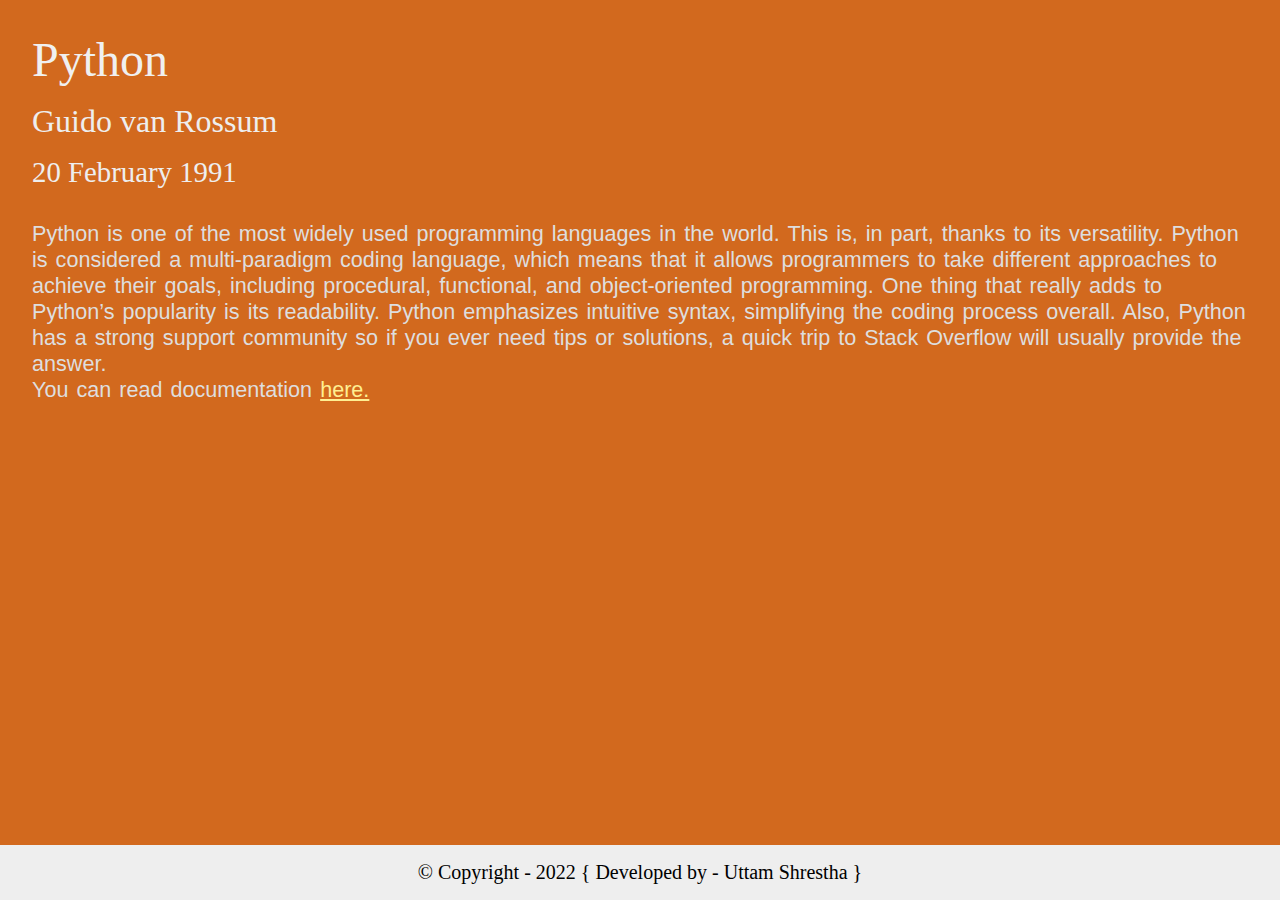
==== pages/language.html @ 57b5eb13 "Add files via upload" ====
<!DOCTYPE html>
<html lang="en">
  <head>
    <meta charset="UTF-8" />
    <meta http-equiv="X-UA-Compatible" content="IE=edge" />
    <meta name="viewport" content="width=device-width, initial-scale=1.0" />
    <title>Language</title>
    <link rel="stylesheet" href="../styles/style.css" />
    <link rel="stylesheet" href="../styles/language.css" />
  </head>
  <body>
    <!-- 
      "name": "Python",
      "developedBy": "Guido van Rossum",
      "description": "Python is one of the most widely used programming languages in the world. This is, in part, thanks to its versatility. Python is considered a multi-paradigm coding language, which means that it allows programmers to take different approaches to achieve their goals, including procedural, functional, and object-oriented programming. One thing that really adds to Python’s popularity is its readability. Python emphasizes intuitive syntax, simplifying the coding process overall. Also, Python has a strong support community so if you ever need tips or solutions, a quick trip to Stack Overflow will usually provide the answer.",
      "firstAppeared": "20 February 1991",
      "documentation": "https://www.w3schools.com/python/" 
      -->
    <section class="info-container">
      <div class="main-info">
        <h1 class="title">Python</h1>
        <h3 class="developer">Guido van Rossum</h3>
        <h3 class="date">20 February 1991</h3>
      </div>
      <div class="description">
        <p>
          Python is one of the most widely used programming languages in the
          world. This is, in part, thanks to its versatility. Python is
          considered a multi-paradigm coding language, which means that it
          allows programmers to take different approaches to achieve their
          goals, including procedural, functional, and object-oriented
          programming. One thing that really adds to Python’s popularity is its
          readability. Python emphasizes intuitive syntax, simplifying the
          coding process overall. Also, Python has a strong support community so
          if you ever need tips or solutions, a quick trip to Stack Overflow
          will usually provide the answer.
        </p>
        <p>
          You can read documentation
          <a target="_blank" href="https://www.w3schools.com/python/"> here.</a>
        </p>
      </div>
    </section>
    <footer style="position: absolute; bottom: 0">
      <p>&copy; Copyright - 2022 { Developed by - Uttam Shrestha }</p>
    </footer>
  </body>
</html>
---- styles/style.css ----
* {
  margin: 0;
  padding: 0;
  box-sizing: border-box;
}

body {
  font-size: 62.5%;
  background: chocolate;
  height: 100vh;
  position: relative;
}

a {
  text-decoration: none;
}
.main-container {
  display: flex;
  flex-direction: column;
  align-items: center;
}

.search-container {
  height: 8rem;
  width: 100%;
  display: flex;
  justify-content: center;
  align-items: center;
}

.search-container input {
  min-width: 50%;
  max-width: 80%;
  padding: 1rem 2rem;
  border: none;
  outline: none;
  border-radius: 0.5rem;
  transition: all 0.15s ease;
  box-shadow: 0 0.5rem 10px 2.5px rgba(26, 26, 26, 0.192);
}

.search-container input:focus {
  box-shadow: 0 0.5rem 10px 5px rgba(26, 26, 26, 0.33);
}

/* 
   * It will change later 
   * Just for observation
*/
.flex-container {
  height: 25rem;
  width: 85%;
  margin: 0 auto;
  display: flex;
  flex-wrap: wrap;
  gap: 2rem;
  overflow-y: auto;
}

.flex-item {
  height: 20rem;
  width: 15rem;
  font-size: 0.75rem;
  background: #d8dfcc;
  border-radius: 0.4rem;
  display: inline-flex;
  flex-direction: column;
  align-items: center;
  justify-content: space-evenly;
}

.flex-item .logo {
  height: 12em;
  width: 12em;
  border-radius: 50%;
  background-color: #303030;
}

.flex-item .name {
  color: #333;
  font-size: 2.5em;
  font-family: Helvetica, sans-serif;
}

footer {
  background: #eee;
  text-align: center;
  padding: 1rem 0;
  font-family: verdana;
  font-size: 1.25rem;
  position: absolute;
  bottom: 0;
  width: 100%;
}

#filter{
  display: none;
  pointer-events: none;
}
---- styles/language.css ----
.info-container {
  padding: 0 2rem;
  display: flex;
  flex-direction: column;
  justify-content: center;
  gap: 2rem;
}
h1,
h2,
h3,
h4 {
  font-weight: normal;
}
.main-info {
  display: flex;
  flex-direction: column;
  gap: 1rem;
}
.main-info .title {
  margin-top: 2rem;
  font-size: 3rem;
  color: #f0f0f0;
}
.main-info .developer {
  font-size: 2rem;
  color: #eee;
}
.main-info .date {
  font-size: 1.8rem;
  color: #eee;
}
.description {
  font-size: 1.35rem;
  height: 20rem;
  color: #dedede;
  word-spacing: 2px;
  font-family: verdana, sans-serif;
  overflow-y: auto;
}
.description a {
  color: rgb(255, 239, 146);
  text-decoration: underline;
}
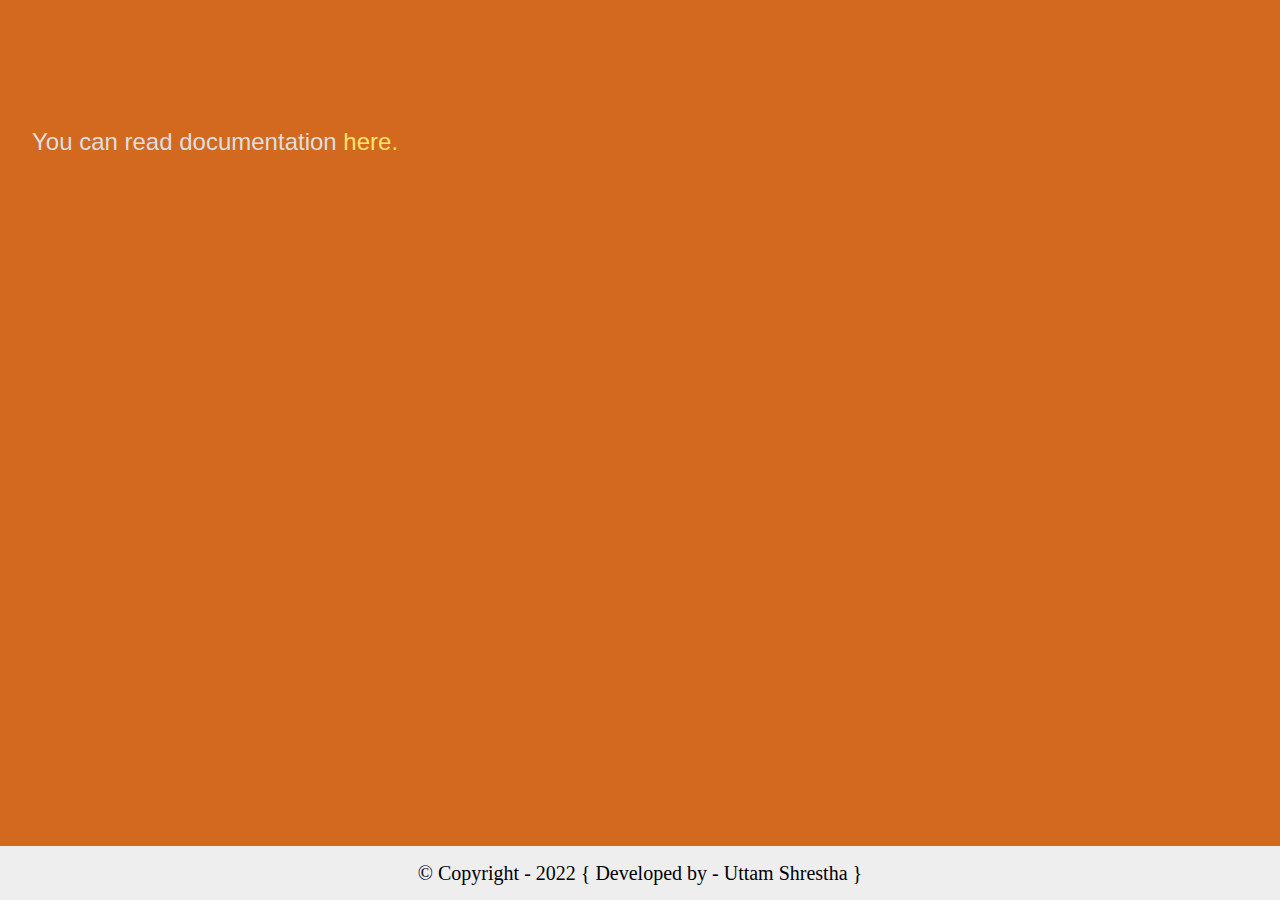
==== commit dedcac47: "Add files via upload" ====
--- a/pages/language.html
+++ b/pages/language.html
@@ -1,48 +1,43 @@
 <!DOCTYPE html>
 <html lang="en">
-  <head>
-    <meta charset="UTF-8" />
-    <meta http-equiv="X-UA-Compatible" content="IE=edge" />
-    <meta name="viewport" content="width=device-width, initial-scale=1.0" />
-    <title>Language</title>
-    <link rel="stylesheet" href="../styles/style.css" />
-    <link rel="stylesheet" href="../styles/language.css" />
-  </head>
-  <body>
-    <!-- 
-      "name": "Python",
-      "developedBy": "Guido van Rossum",
-      "description": "Python is one of the most widely used programming languages in the world. This is, in part, thanks to its versatility. Python is considered a multi-paradigm coding language, which means that it allows programmers to take different approaches to achieve their goals, including procedural, functional, and object-oriented programming. One thing that really adds to Python’s popularity is its readability. Python emphasizes intuitive syntax, simplifying the coding process overall. Also, Python has a strong support community so if you ever need tips or solutions, a quick trip to Stack Overflow will usually provide the answer.",
-      "firstAppeared": "20 February 1991",
-      "documentation": "https://www.w3schools.com/python/" 
-      -->
-    <section class="info-container">
-      <div class="main-info">
-        <h1 class="title">Python</h1>
-        <h3 class="developer">Guido van Rossum</h3>
-        <h3 class="date">20 February 1991</h3>
-      </div>
-      <div class="description">
-        <p>
-          Python is one of the most widely used programming languages in the
-          world. This is, in part, thanks to its versatility. Python is
-          considered a multi-paradigm coding language, which means that it
-          allows programmers to take different approaches to achieve their
-          goals, including procedural, functional, and object-oriented
-          programming. One thing that really adds to Python’s popularity is its
-          readability. Python emphasizes intuitive syntax, simplifying the
-          coding process overall. Also, Python has a strong support community so
-          if you ever need tips or solutions, a quick trip to Stack Overflow
-          will usually provide the answer.
-        </p>
-        <p>
-          You can read documentation
-          <a target="_blank" href="https://www.w3schools.com/python/"> here.</a>
-        </p>
-      </div>
-    </section>
-    <footer style="position: absolute; bottom: 0">
-      <p>&copy; Copyright - 2022 { Developed by - Uttam Shrestha }</p>
-    </footer>
-  </body>
-</html>
+
+<head>
+  <meta charset="UTF-8" />
+  <meta http-equiv="X-UA-Compatible" content="IE=edge" />
+  <meta name="viewport" content="width=device-width, initial-scale=1.0" />
+  <title>Language</title>
+  <link rel="stylesheet" href="../styles/style.css" />
+  <link rel="stylesheet" href="../styles/language.css" />
+</head>
+
+<body>
+  <section class="info-container">
+    <div class="main-info">
+      <h1 class="title">Python</h1>
+      <h3 class="developer">Guido van Rossum</h3>
+      <h3 class="date">20 February 1991</h3>
+    </div>
+    <p class='description'>
+      Python is one of the most widely used programming languages in the
+      world. This is, in part, thanks to its versatility. Python is
+      considered a multi-paradigm coding language, which means that it
+      allows programmers to take different approaches to achieve their
+      goals, including procedural, functional, and object-oriented
+      programming. One thing that really adds to Python’s popularity is its
+      readability. Python emphasizes intuitive syntax, simplifying the
+      coding process overall. Also, Python has a strong support community so
+      if you ever need tips or solutions, a quick trip to Stack Overflow
+      will usually provide the answer.
+    </p>
+    <p class='documentation'> You can read documentation
+      <a target="_blank" id='doc-url' > here.</a></p>
+    </div>
+  </section>
+  <footer style="position: absolute; bottom: 0">
+    <p>&copy; Copyright - 2022 { Developed by - Uttam Shrestha }</p>
+  </footer>
+
+  <script src="../language.js"></script>
+</body>
+
+</html>--- a/styles/style.css
+++ b/styles/style.css
@@ -3,12 +3,13 @@
   padding: 0;
   box-sizing: border-box;
 }
-
 body {
   font-size: 62.5%;
   background: chocolate;
   height: 100vh;
   position: relative;
+  /* display: flex;
+  justify-content: space-evenly; */
 }
 
 a {
@@ -18,10 +19,11 @@
   display: flex;
   flex-direction: column;
   align-items: center;
+  gap: 1rem;
 }
 
 .search-container {
-  height: 8rem;
+  height: 15vh;
   width: 100%;
   display: flex;
   justify-content: center;
@@ -30,7 +32,6 @@
 
 .search-container input {
   min-width: 50%;
-  max-width: 80%;
   padding: 1rem 2rem;
   border: none;
   outline: none;
@@ -48,7 +49,7 @@
    * Just for observation
 */
 .flex-container {
-  height: 25rem;
+  height: 70vh;
   width: 85%;
   margin: 0 auto;
   display: flex;
@@ -56,44 +57,118 @@
   gap: 2rem;
   overflow-y: auto;
 }
+/* width */
+::-webkit-scrollbar {
+  width: 10px;
+}
+
+::-webkit-scrollbar-track {
+  /* box-shadow: inset 0 0 5px grey;  */
+  border-radius: 10px;
+}
+
+/* Handle */
+::-webkit-scrollbar-thumb {
+  background: rgb(255, 198, 198);
+  border-radius: 10px;
+}
+
+/* Handle on hover */
+::-webkit-scrollbar-thumb:hover {
+  background: #ffdede;
+}
 
 .flex-item {
   height: 20rem;
   width: 15rem;
   font-size: 0.75rem;
-  background: #d8dfcc;
+  backdrop-filter: blur(50px);
+  background: #ffffff94;
   border-radius: 0.4rem;
   display: inline-flex;
   flex-direction: column;
   align-items: center;
   justify-content: space-evenly;
+  cursor: pointer;
 }
 
 .flex-item .logo {
   height: 12em;
   width: 12em;
   border-radius: 50%;
-  background-color: #303030;
+  /* to avoid onclick event - want specifically to flex-item */
+  pointer-events: none;
+  display: flex;
+  align-items: center;
+  justify-content: center;
 }
 
+.flex-item .logo img {
+  width: 100%;
+}
 .flex-item .name {
   color: #333;
   font-size: 2.5em;
   font-family: Helvetica, sans-serif;
+  /* to avoid onclick event - want specifically to flex-item */
+  pointer-events: none;
 }
 
 footer {
+  height: 6vh;
+  width: 100%;
+  display: grid;
+  place-items: center;
   background: #eee;
-  text-align: center;
-  padding: 1rem 0;
   font-family: verdana;
   font-size: 1.25rem;
   position: absolute;
   bottom: 0;
-  width: 100%;
+  text-align: center;
+  padding: 0 1rem;
 }
 
-#filter{
+#filter {
   display: none;
   pointer-events: none;
-}+}
+@media screen and (max-width: 1100px) {
+  .flex-container {
+    justify-content: center;
+  }
+}
+@media screen and (max-width: 700px) {
+  * {
+    font-size: 15px;
+  }
+  .search-container {
+    height: 8vh;
+  }
+  footer {
+    height: 5vh;
+  }
+  .flex-container {
+    height: 80vh;
+  }
+  .search-container input {
+    margin-top: 1rem;
+    min-width: 70%;
+  }
+}
+@media screen and (max-width: 600px) {
+  * {
+    font-size: 14px;
+  }
+  .search-container {
+    height: 10vh;
+  }
+  .flex-container {
+    height: 75vh;
+  }
+  footer {
+    height: 5vh;
+  }
+  .search-container input {
+    min-width: 90%;
+  }
+}
--- a/styles/language.css
+++ b/styles/language.css
@@ -10,6 +10,9 @@
 h3,
 h4 {
   font-weight: normal;
+}
+a {
+  text-decoration: none;
 }
 .main-info {
   display: flex;
@@ -31,13 +34,16 @@
 }
 .description {
   font-size: 1.35rem;
-  height: 20rem;
   color: #dedede;
   word-spacing: 2px;
   font-family: verdana, sans-serif;
   overflow-y: auto;
 }
-.description a {
-  color: rgb(255, 239, 146);
-  text-decoration: underline;
+.documentation {
+  font-family: verdana, sans-serif;
+  font-size: 1.5rem;
+  color: #dedede;
 }
+.documentation a{
+  color: #ffe46d;
+}
